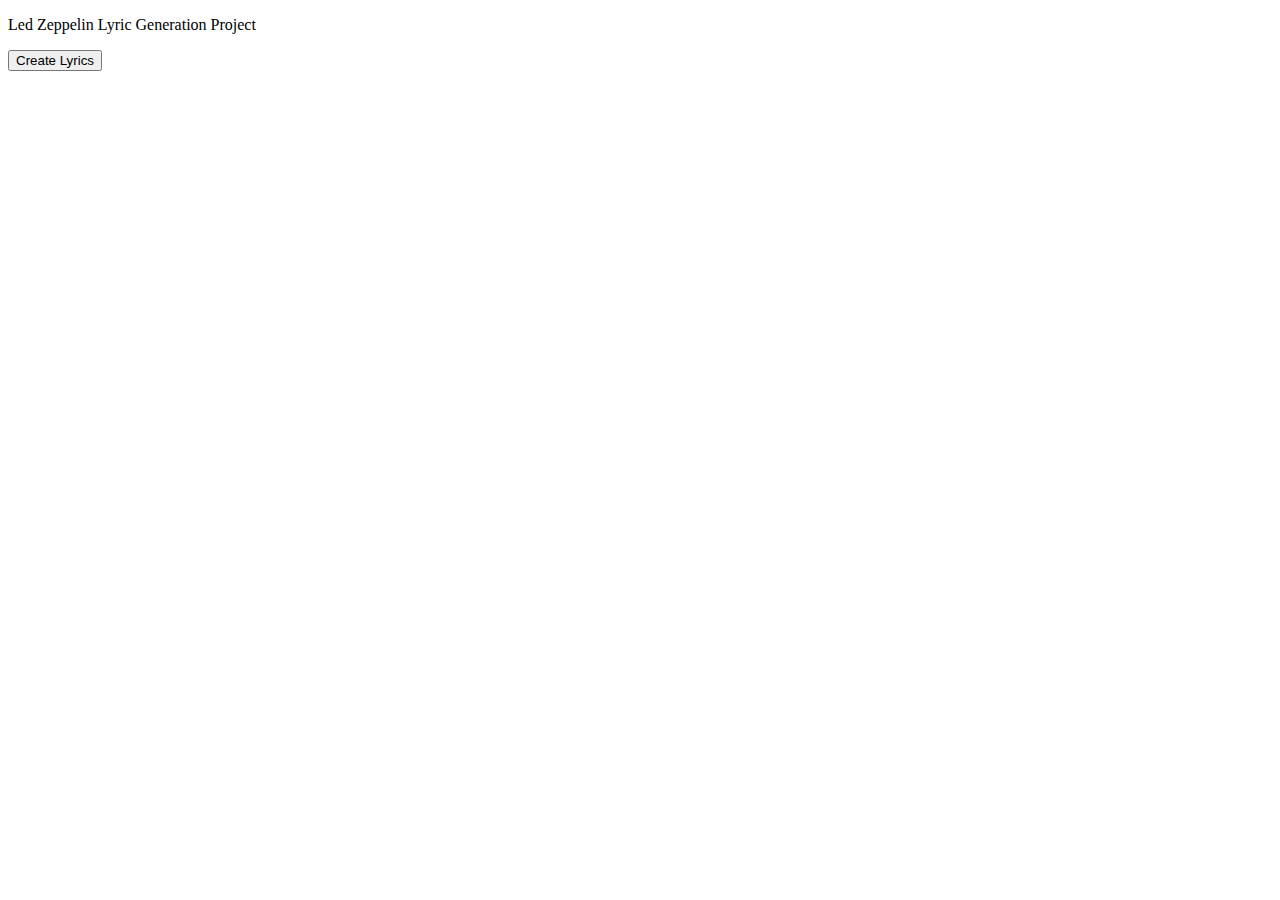
==== templates/index.html @ fd5400a5 "moved everything over from old repository" ====
<!DOCTYPE html>
<html>
<head>
  <meta charset="utf-8">
  <meta http-equiv="X-UA-Compatible" content="IE=edge">
  <title>Led Zeppelin Lyrics Generator</title>
  <meta name="description" content="">
  <meta name="viewport" content="width=device-width, initial-scale=1">
  <link rel="stylesheet" href="">
</head>
<body>
  <p> Led Zeppelin Lyric Generation Project</p>
  <form method="post" action="/">
    <input type="submit" value="Create Lyrics"/>
  </form>
</body>
</html>
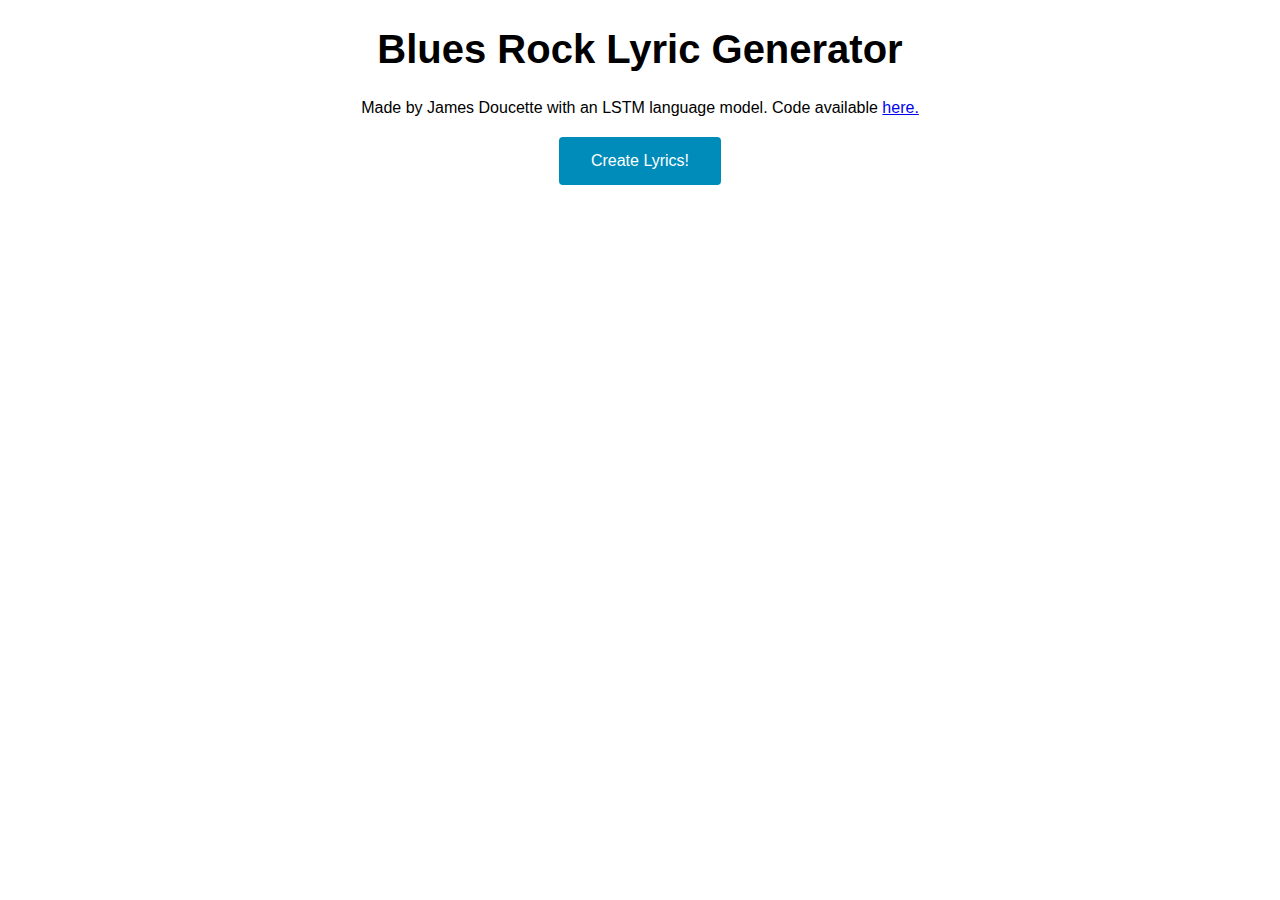
==== commit 36c89cf3: "more reorganization" ====
--- a/templates/index.html
+++ b/templates/index.html
@@ -3,15 +3,16 @@
 <head>
   <meta charset="utf-8">
   <meta http-equiv="X-UA-Compatible" content="IE=edge">
-  <title>Led Zeppelin Lyrics Generator</title>
+  <title>Blues Rock Lyric Generator</title>
   <meta name="description" content="">
   <meta name="viewport" content="width=device-width, initial-scale=1">
-  <link rel="stylesheet" href="">
+  <link type="text/css" rel="stylesheet" href="/static/main.css">
 </head>
 <body>
-  <p> Led Zeppelin Lyric Generation Project</p>
+  <h1> Blues Rock Lyric Generator</h1>
+  <p> Made by James Doucette with an LSTM language model. Code available <a href="https://github.com/jmdoucette/lyric_generator">here.</a> </p>
   <form method="post" action="/">
-    <input type="submit" value="Create Lyrics"/>
+    <button>Create Lyrics!</button>
   </form>
 </body>
 </html>--- a/static/main.css
+++ b/static/main.css
@@ -0,0 +1,35 @@
+h1 {
+    font-family: Verdana, Geneva, sans-serif;
+    font-size: 2.5em;
+    text-align: center;
+}
+
+p {
+    font-family: Arial, sans-serif;
+    font-size: 1.2;
+    text-align: center;
+}
+
+form {
+    text-align: center;
+    padding-bottom: 20px;
+}
+
+body {
+    padding-bottom: 50px;
+}
+
+button {
+    background-color: #008CBA;
+    border: none;
+    border-radius: 4px;
+    color: white;
+    padding: 15px 32px;
+    text-align: center;
+    text-decoration: none;
+    display: inline-block;
+    font-size: 16px;
+    margin: 4px 2px;
+    cursor: pointer;
+    transition-duration: 0.4s;
+}